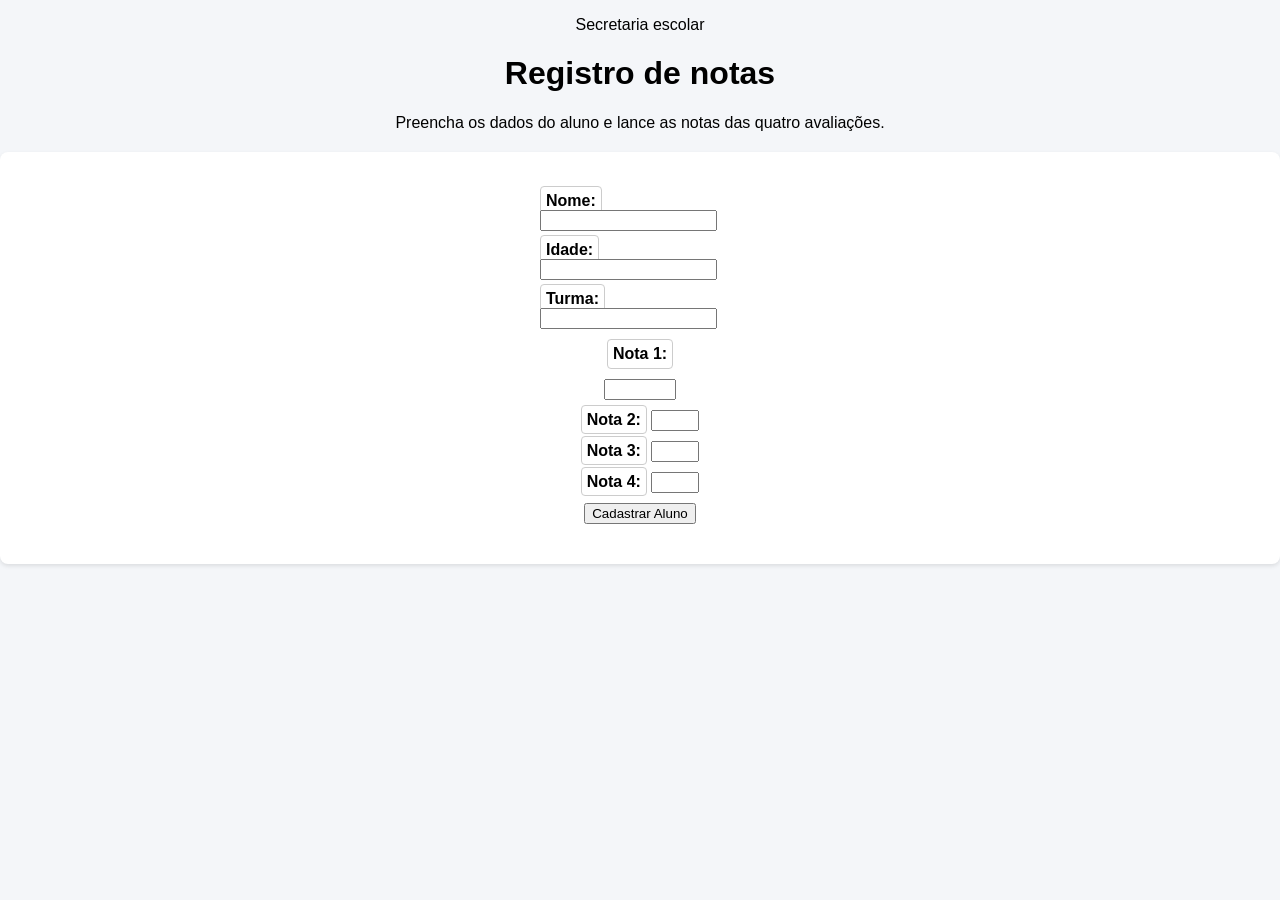
==== Registro-alunos/index.html @ b7893475 "removendo arquivos antigos e adicionando nova estrutura de registro de alunos" ====
<!DOCTYPE html>
<html lang="pt-BR">
<head>
    <meta charset="UTF-8">
    <meta name="viewport" content="width=device-width, initial-scale=1.0">
    <title>Registro de notas</title>
    <link rel="stylesheet" href="assets/css/style.css">
</head>
<body>
    <main>
        <header class="intro">
            <p class="eyebrow">Secretaria escolar</p>
            <h1>Registro de notas</h1>
            <p>Preencha os dados do aluno e lance as notas das quatro avaliações.</p>
        </header>

        <section>
            <form action="cad.php" method="post">
			<div>
                <label for="nome">Nome:</label>
                <input type="text" id="nome" name="nome" required>
			</div>
			<div>
                <label for="idade">Idade:</label>
                <input type="number" id="idade" name="idade" min="1" required>
			</div>
			<div>
                <label for="turma">Turma:</label>
                <input type="text" id="turma" name="turma" required>
			</div>
                <label for="nota1">Nota 1:</label>
                <input type="number" id="nota1" name="nota1" step="0.01" min="0" max="10" required>
			<div>
                <label for="nota2">Nota 2:</label>
                <input type="number" id="nota2" name="nota2" min="0" max="10" required>
			</div>
			<div>
                <label for="nota3">Nota 3:</label>
                <input type="number" id="nota3" name="nota3" min="0" max="10" required>
			</div>
			<div>
                <label for="nota4">Nota 4:</label>
                <input type="number" id="nota4" name="nota4" min="0" max="10" required>
			</div>
                <button type="submit">Cadastrar Aluno</button>
            </form>
        </section>
    </main>
</body>
</html>
---- Registro-alunos/assets/css/style.css ----
body{
    margin: 0;
    padding: 0;
    font-family: Arial, sans-serif;
    background-color: #f4f6f9;
    align-items: center;
    justify-content: center;
}
header{
    text-align: center;
    margin-bottom: 20px;
}
section{
    background-color: #fff;
    padding: 20px;
    border-radius: 8px;
    box-shadow: 0 2px 4px rgba(0, 0, 0, 0.1);
    display: flex;
    justify-content: center;
    align-items: center;
}
form {
    padding: 20px;
    display: flex;
    flex-direction: column;
    gap: 10px;
    width: 200px;
    align-items: center;
}
div{
    align-items: center;
    justify-content: center;
}
label {
    font-weight: bold;
    border-radius: 4px;
    padding: 5px;
    border: 1px solid #ccc;
}
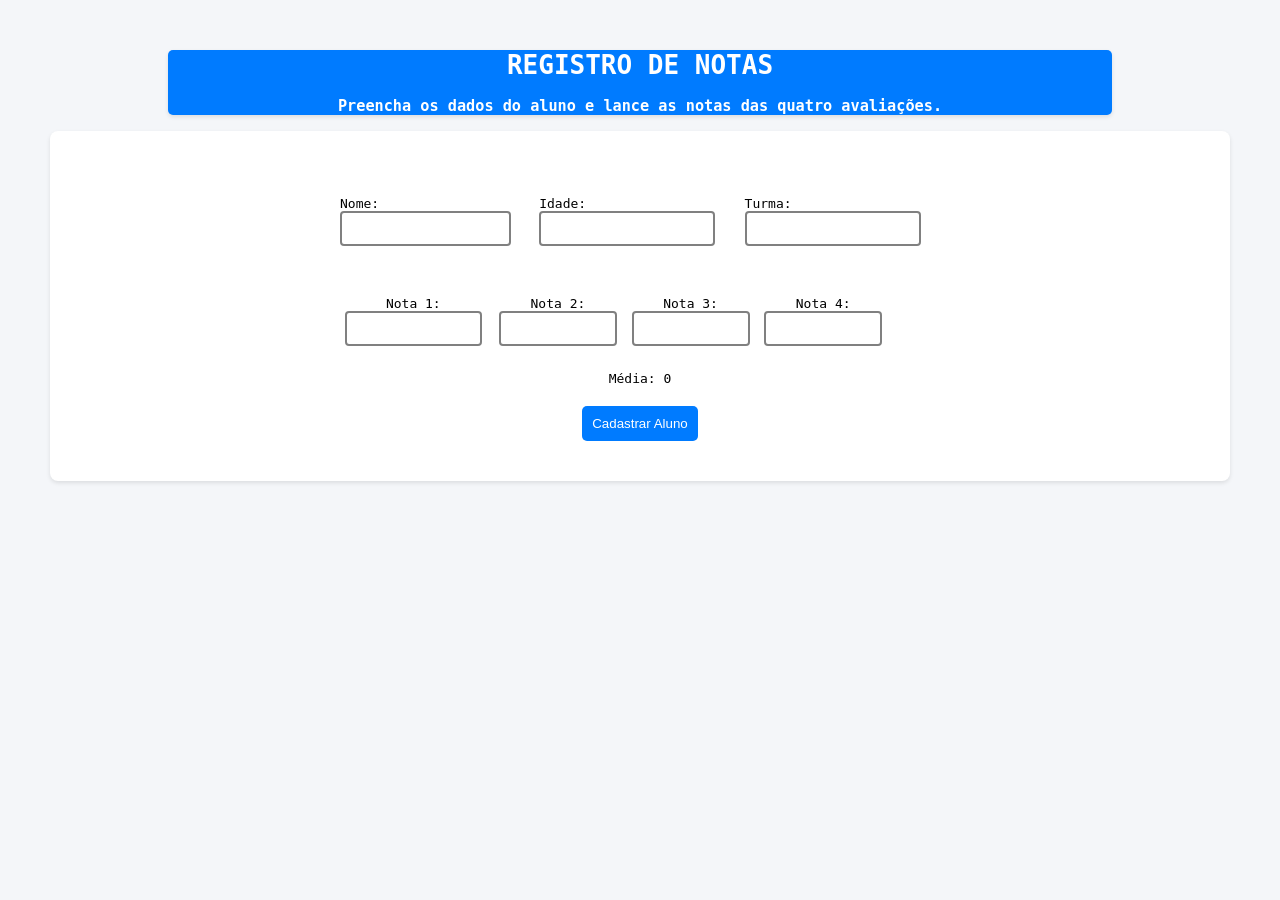
==== commit 8e57e7b0: "adicionando arquivos de estilos em css e js" ====
--- a/Registro-alunos/index.html
+++ b/Registro-alunos/index.html
@@ -5,44 +5,71 @@
     <meta name="viewport" content="width=device-width, initial-scale=1.0">
     <title>Registro de notas</title>
     <link rel="stylesheet" href="assets/css/style.css">
+    <script src="assets/js/script.js" defer></script>
 </head>
 <body>
     <main>
-        <header class="intro">
-            <p class="eyebrow">Secretaria escolar</p>
-            <h1>Registro de notas</h1>
-            <p>Preencha os dados do aluno e lance as notas das quatro avaliações.</p>
+        <header id="intro">
+            <h1>REGISTRO DE NOTAS</h1>
+            <h3>Preencha os dados do aluno e lance as notas das quatro avaliações.</h3>
         </header>
-
         <section>
             <form action="cad.php" method="post">
-			<div>
-                <label for="nome">Nome:</label>
-                <input type="text" id="nome" name="nome" required>
-			</div>
-			<div>
-                <label for="idade">Idade:</label>
-                <input type="number" id="idade" name="idade" min="1" required>
-			</div>
-			<div>
-                <label for="turma">Turma:</label>
-                <input type="text" id="turma" name="turma" required>
-			</div>
-                <label for="nota1">Nota 1:</label>
-                <input type="number" id="nota1" name="nota1" step="0.01" min="0" max="10" required>
-			<div>
-                <label for="nota2">Nota 2:</label>
-                <input type="number" id="nota2" name="nota2" min="0" max="10" required>
-			</div>
-			<div>
-                <label for="nota3">Nota 3:</label>
-                <input type="number" id="nota3" name="nota3" min="0" max="10" required>
-			</div>
-			<div>
-                <label for="nota4">Nota 4:</label>
-                <input type="number" id="nota4" name="nota4" min="0" max="10" required>
-			</div>
-                <button type="submit">Cadastrar Aluno</button>
+
+                <div class="form-group">
+                    <div class="form-item">
+                        <label for="nome">Nome:</label>
+                        <input type="text" id="nome" name="nome" required>
+                    </div>
+                    <div class="form-item">
+                        <label for="idade">Idade:</label>
+                        <input type="number" id="idade" name="idade" min="1" required>
+                    </div>
+                    <div class="form-item">
+                        <label for="turma">Turma:</label>
+                        <input type="text" id="turma" name="turma" required>
+                    </div>
+                </div>
+                <div class="form-group">
+                    <div class="form-item-nota">
+                        <label for="nota1"><span>Nota</span><span> 1:</span></label>
+                        <input type="number" class="nota" name="nota1" step="0.01" min="0" max="10" required>
+                    </div>
+                    <div class="form-item-nota">
+                        <label for="nota2"> Nota 2: </label>
+                        <input type="number" class="nota" name="nota2" min="0" max="10" required>
+                    </div>
+                    <div class="form-item-nota">
+                        <label for="nota3">Nota 3:</label>
+                        <input type="number" class="nota" name="nota3" min="0" max="10" required>
+                    </div>
+                    <div class="form-item-nota">
+                        <label for="nota4">Nota 4:</label>
+                        <input type="number" class="nota" name="nota4" min="0" max="10" required>
+                    </div>
+                </div>
+
+                <div class="form-item-media">
+                    <label for="media">Média:</label>
+                    <label id="media" name="media" class="media">0</label>
+                </div>
+
+                <script>
+                    function calcularMedia() {
+                        const nota1 = parseFloat(document.querySelector('input[name="nota1"]').value) || 0;
+                        const nota2 = parseFloat(document.querySelector('input[name="nota2"]').value) || 0;
+                        const nota3 = parseFloat(document.querySelector('input[name="nota3"]').value) || 0;
+                        const nota4 = parseFloat(document.querySelector('input[name="nota4"]').value) || 0;
+                        
+                        const media = (nota1 + nota2 + nota3 + nota4) / 4;
+                        document.getElementById('media').textContent = media.toFixed(2);
+                    }
+                </script>
+
+                <div class="form-button">
+                    <button type="submit">Cadastrar Aluno</button>
+                </div>
+
             </form>
         </section>
     </main>
--- a/Registro-alunos/assets/css/style.css
+++ b/Registro-alunos/assets/css/style.css
@@ -1,39 +1,72 @@
 body{
-    margin: 0;
+    margin: 50px;
     padding: 0;
-    font-family: Arial, sans-serif;
+    font-family: monospace;
     background-color: #f4f6f9;
     align-items: center;
     justify-content: center;
+    
 }
-header{
+#intro{
     text-align: center;
-    margin-bottom: 20px;
+    background-color: #007bff;
+    color: #fff;
+    width: 80%;
+    text-align: center;
+    margin: auto;
+    border-radius: 5px;
+    box-shadow: 0 2px 4px rgba(0, 0, 0, 0.1);
+
 }
+
 section{
     background-color: #fff;
-    padding: 20px;
+    padding: 40px;
     border-radius: 8px;
     box-shadow: 0 2px 4px rgba(0, 0, 0, 0.1);
     display: flex;
     justify-content: center;
     align-items: center;
+    margin: auto;
 }
-form {
-    padding: 20px;
+form{
+    width: 200%;
+    max-width: 500px;
     display: flex;
     flex-direction: column;
-    gap: 10px;
-    width: 200px;
-    align-items: center;
-}
-div{
     align-items: center;
     justify-content: center;
 }
-label {
-    font-weight: bold;
+.form-group{
+    display: flex;
+    margin:5px;
+    padding: 20px;
+    display: flex;
+    width: 120%;
+    flex-direction: row;
+    align-items: center;
+    gap: 10px;
+}
+.form-item-nota{
+    text-align: center;
+    
+}
+label{
+    width: 100px;
+    text-align: center;
+}
+input{
+    padding: 8px;
+    border: 2px solid gray;
     border-radius: 4px;
-    padding: 5px;
-    border: 1px solid #ccc;
+    width: 80%;
 }
+.form-button button{
+    margin-top: 20px;
+    text-align: center;
+    padding: 10px;
+    border: none;
+    border-radius: 5px;
+    background-color: #007bff;
+    color: #fff;
+}
